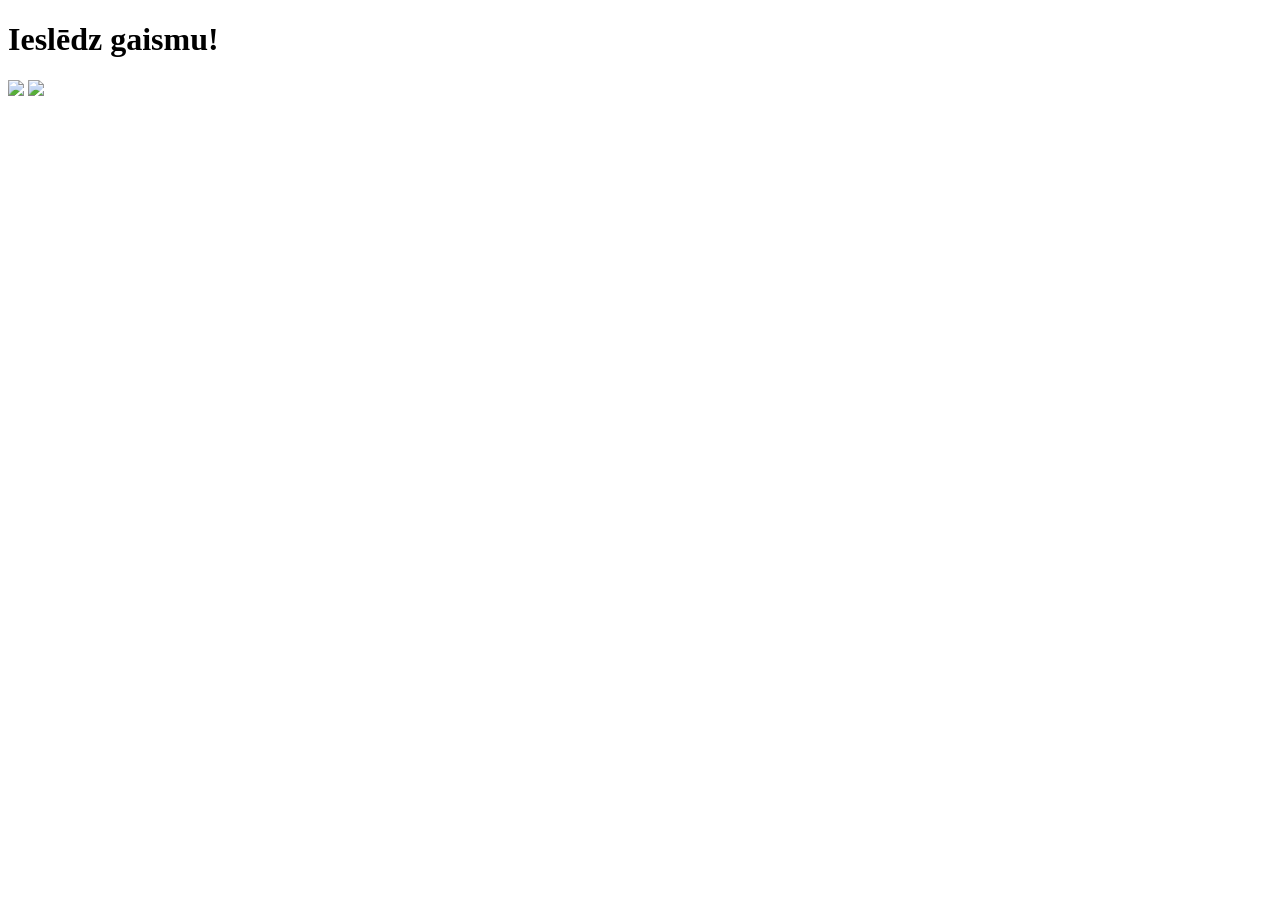
==== index.html @ 0fa0ef39 "Add files via upload" ====
<!DOCTYPE html>
<html lang="lv">
<head>
    <meta charset="UTF-8">
    <title>Document</title>
    <link rel="stylesheet" href="style.css">
</head>
<body>

<h1>Ieslēdz gaismu!</h1>

<div class="container">
    <img src="light-bulb-off.png" class="ieslegta" id="ieslegta">
    <img src="light-bulb-off.png" class="izslegta" id="izslegta">
</div>

<script src="script.js"></script>
</body>
</html>
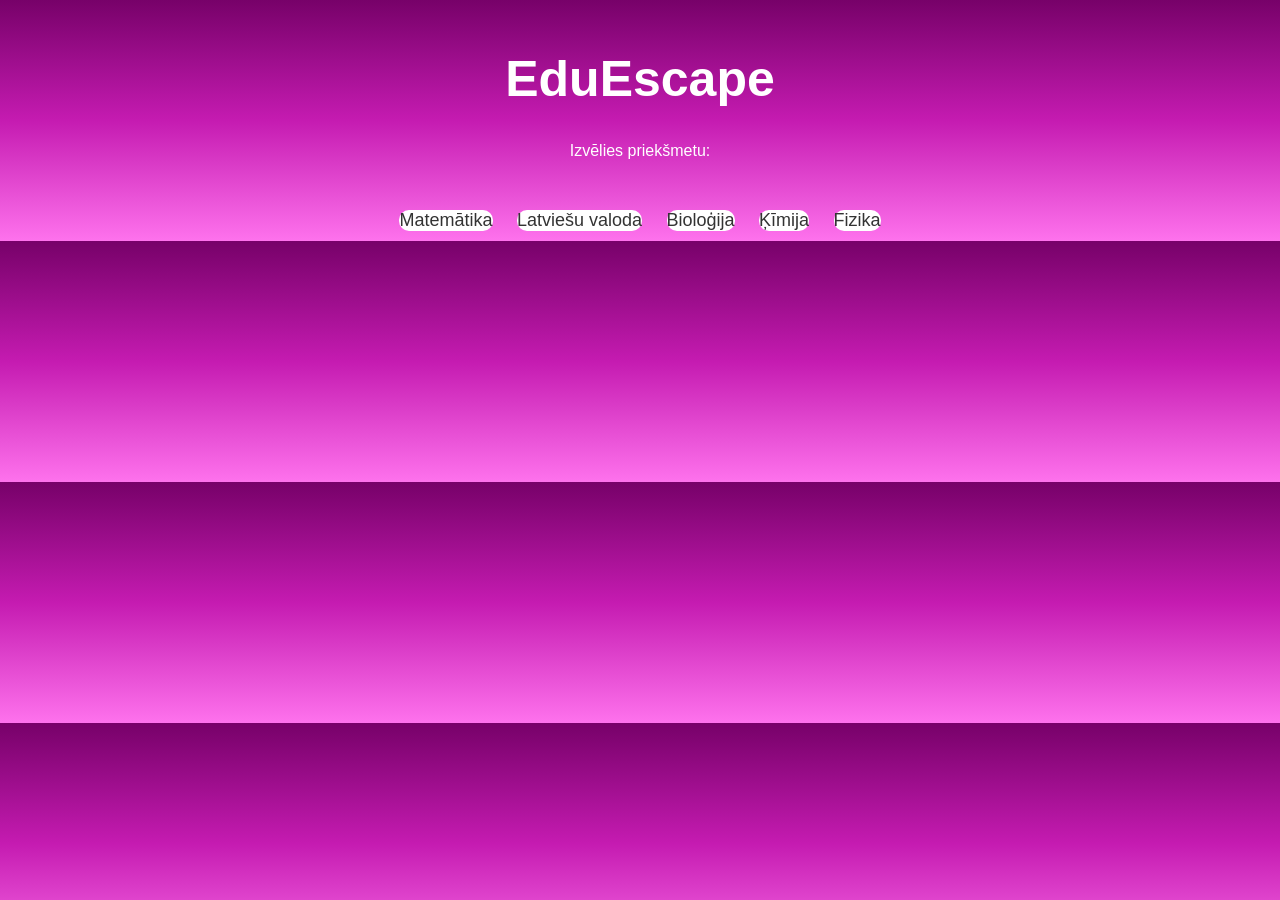
==== commit 54d8c649: "Add files via upload" ====
--- a/index.html
+++ b/index.html
@@ -1,19 +1,23 @@
 <!DOCTYPE html>
-<html lang="lv">
+<html lang="en">
 <head>
     <meta charset="UTF-8">
-    <title>Document</title>
+    <meta name="viewport" content="width=device-width, initial-scale=1.0">
+    <title>EduEscape</title>
     <link rel="stylesheet" href="style.css">
 </head>
 <body>
+    <h1>EduEscape</h1>
+    <p>Izvēlies priekšmetu:</p>
 
-<h1>Ieslēdz gaismu!</h1>
-
-<div class="container">
-    <img src="light-bulb-off.png" class="ieslegta" id="ieslegta">
-    <img src="light-bulb-off.png" class="izslegta" id="izslegta">
-</div>
-
-<script src="script.js"></script>
+    <div class="izvelne">
+        <a href="mat.html">Matemātika</a>
+        <a href="lv.html">Latviešu valoda</a>
+        <a href="bio.html">Bioloģija</a>
+        <a href="chem.html">Ķīmija</a>
+        <a href="phy.html">Fizika</a>
+    </div>
+    
+    <script src="script.js"></script>
 </body>
-</html>
+</html>
--- a/style.css
+++ b/style.css
@@ -0,0 +1,64 @@
+body{
+    font-family: Arial, sans-serif;
+    text-align: center;
+    background: linear-gradient(#770169, #c51bb1, #fe72ed);
+    color: white;
+    margin: 0;
+    padding: 0;
+}
+
+h1{
+    margin-top: 50px;
+    font-size: 50px;
+}
+
+.izvelne{
+    margin-top: 40px;
+}
+
+.izvelne a, .izvelne button{
+    display: inline-block;
+    margin: 10px;
+    padding: 15px 25 px;
+    background: white;
+    color: #333;
+    text-decoration: none;
+    border: none;
+    border-radius: 10px;
+    font-size: 18px;
+    cursor: pointer;
+    transition: 0.3s;
+}
+
+.izvelne a:hover, .izvelne button:hover {
+    background: #333;
+    color: white;
+}
+
+input {
+    padding: 10px;
+    font-size: 18px;
+    border-radius: 8px;
+    border: none;
+    margin-top: 20px;
+}
+
+button {
+    padding: 10px 20px;
+    margin-top: 15px;
+    font-size: 18px;
+    border-radius: 8px;
+    border: none;
+    cursor: pointer;
+}
+
+#taimeris {
+    font-size: 28px;
+    margin-top: 20px;
+}
+
+#atgriezeniskais {
+    margin-top: 15px;
+    font-size: 20px;
+    font-weight: bold;
+}
